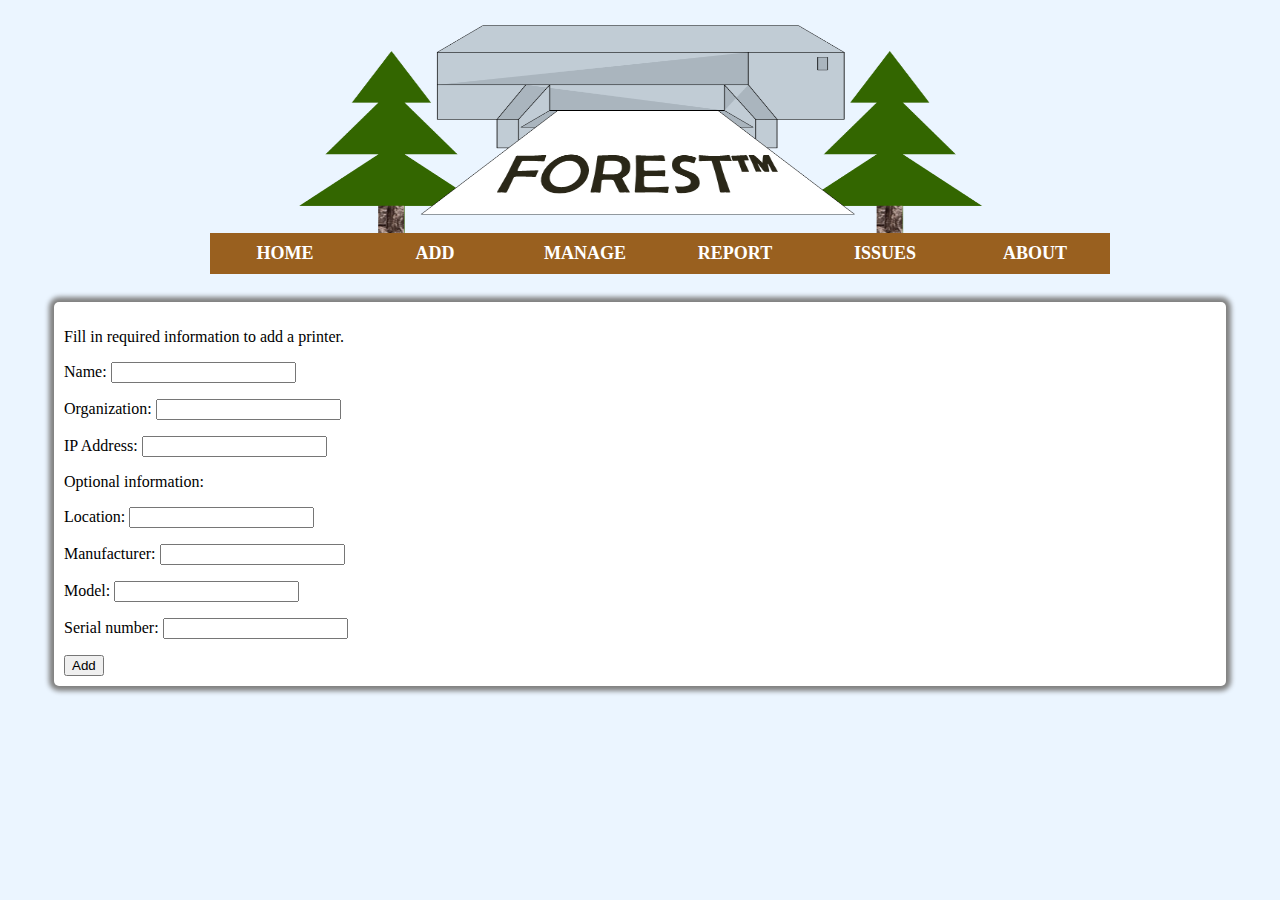
==== add_printer.html @ 0e670543 "Add Printer page" ====
<!DOCTYPE html>
<head>
  <title>Add Printer - Forest&trade;</title>
  <link rel="stylesheet" href="stylesheet.css">
</head>
<body>

  <div class="top">
  <div class="icon">
    <a href="home.html">
      <img src="websiteIcon.png" alt="Forest icon">
    </a>
  </div>

  <!-- NAVIGATION BAR -->
  <div class="navigate">
  <ul>
  <li><a href="home.html">Home</a></li>
  <li><a href="#add">Add</a>
    <ul>
      <li><a href="add_printer.html">Printer</a></li>
      <li><a href="#user">User</a></li>
    </ul>
  </li>
  <li><a href="#MyForst">Manage</a>
    <ul>
        <li><a href="#preferences">Preferences</a></li>
    </ul>
  </li>
  <li><a href="#report">Report</a></li>
  <li><a href="#issues">Issues</a></li>
  <li><a href="about.html">About</a></li>
  </ul>
  </div>
</div>

<div class="innerbox">  

<p> Fill in required information to add a printer.</p>
<form name='addPrinter' action='' method='post'>

  <p>Name: <input type="text" name="printerName" id="name" maxlength="50"></p>
  <p>Organization: <input type="text" name="organization" id="organization" maxlength="100"></p>
  <p>IP Address: <input type="text" name="ip" id="ip" maxlength="50"> </p>

  <p>Optional information:</p>
  <p>Location: <input type="text" name="location" id="location" maxlength="50"> </p>
  <p>Manufacturer: <input type="text" name="manufacturer" id="manufacturer" maxlength="50"> </p>
  <p>Model: <input type="text" name="model" id="model" maxlength="50"> </p>
  <p>Serial number: <input type="text" name="seriel" id="seriel" maxlength="50"> </p>


  <input type='submit' name='Add' value='Add' />	
</form>

</div>
</body>
</html>
---- stylesheet.css ----
/******************************* LOGIN BOX **************************************/
#loginscreen{
	  	margin: auto;
	  	margin-top:10px;
	  	display:block;
		padding: 5px;
		width: 400px;
		background: #B3F1BE; 
		border: solid #245212 2px; 
		font-family: serif;
		font-size: 18px;
		text-align: center;
		border-radius:5px;
}

/********************************* TITLE ***************************************/

.top {
	margin:0 auto;
	width:940px;
	margin-bottom: 75px;
	position: relative;
}

.icon img {
	display: block;
	width:700px;
    height: 225px;
	margin: 0 auto;
	margin-bottom:-16px;
	}

body {
	/*background: #c1e5e3;*/
	background: #ebf5ff;
}

/**************************** NAVAGATION BAR ***********************************/

.navigate ul
{
	list-style-type:none;
}

.navigate li {
	float:left;
}

.navigate ul li a{
	float: left;
	width:130px;
	padding:10px;
	background-color:#99601F;
	
	text-align: center;
	font-weight:bold;
	color:#FFFFFF;
	text-decoration:none;
	text-transform:uppercase;
	font-size: 18px;
}

.navigate ul a:hover
{
	background-color:#6E400B;
}

.navigate li ul {
	display: none;
	margin:0;
	padding:0;
}

.navigate li:hover ul {
	display: block;
	opacity: 0.95;
}
.navigate li:hover li {
	float:none;
}
.navigate li ul li a{
	background-color: #99601F;
	font-size:18px;
	text-transform: capitalize;
	font-weight:normal;
}



/*************************** INNER BOX ******************************/

.innerbox {
	border: none;
	position: absolute;
	display: block;
	float: center;
	background-color: white;
	margin: 0 auto;
	margin-top:10px;
	padding: 10px;
	width:90%;
	overflow: auto;
	box-shadow: 0 0 5px 5px gray;
	border-radius:5px;
	z-index:-1;
	left:0; right:0;
}

/***************************** TABLE *******************************/

table
{
margin:25px;
border-collapse:collapse;
border:1px solid #245212;
table-layout:fixed;
}

th, td {
font-family: "Lucida Sans Unicode", "Lucida Grande", sans-serif;
border:1px solid #245212;
text-align:left;
table-layout:fixed;
}

th.header
{
font-size:15px;
text-align:left;
height: 25px;
background-color:#128020;
color:#ffffff;
cursor: pointer;
padding: 5px;
}

th.headerSortUp, th.headerSortDown{
background-color: #245212;
}

th.headerSortUp:after {
	float:right;
	content: '  \25B2';
}

th.headerSortDown:after
{
	float:right;
content: '  \25BC';
}

table tbody td{
font-size:12px;
padding: 5px;
}

table tbody td:nth-child(1)
{
min-width:71px;
}
table tbody td:nth-child(2)
{
min-width:150px;
}
table tbody td:nth-child(3)
{
min-width:110px;
}
table tbody td:nth-child(4)
{
min-width:180px;
}
table tbody td:nth-child(5)
{
min-width:150px;
}
table tbody td:nth-child(6){
min-width:110px;
}
table tbody td:nth-child(7){
min-width:110px;
}

/*************************************** EXPANDABLE LISTS ********************************/

.expandlist {
	font-size: 18px;
}
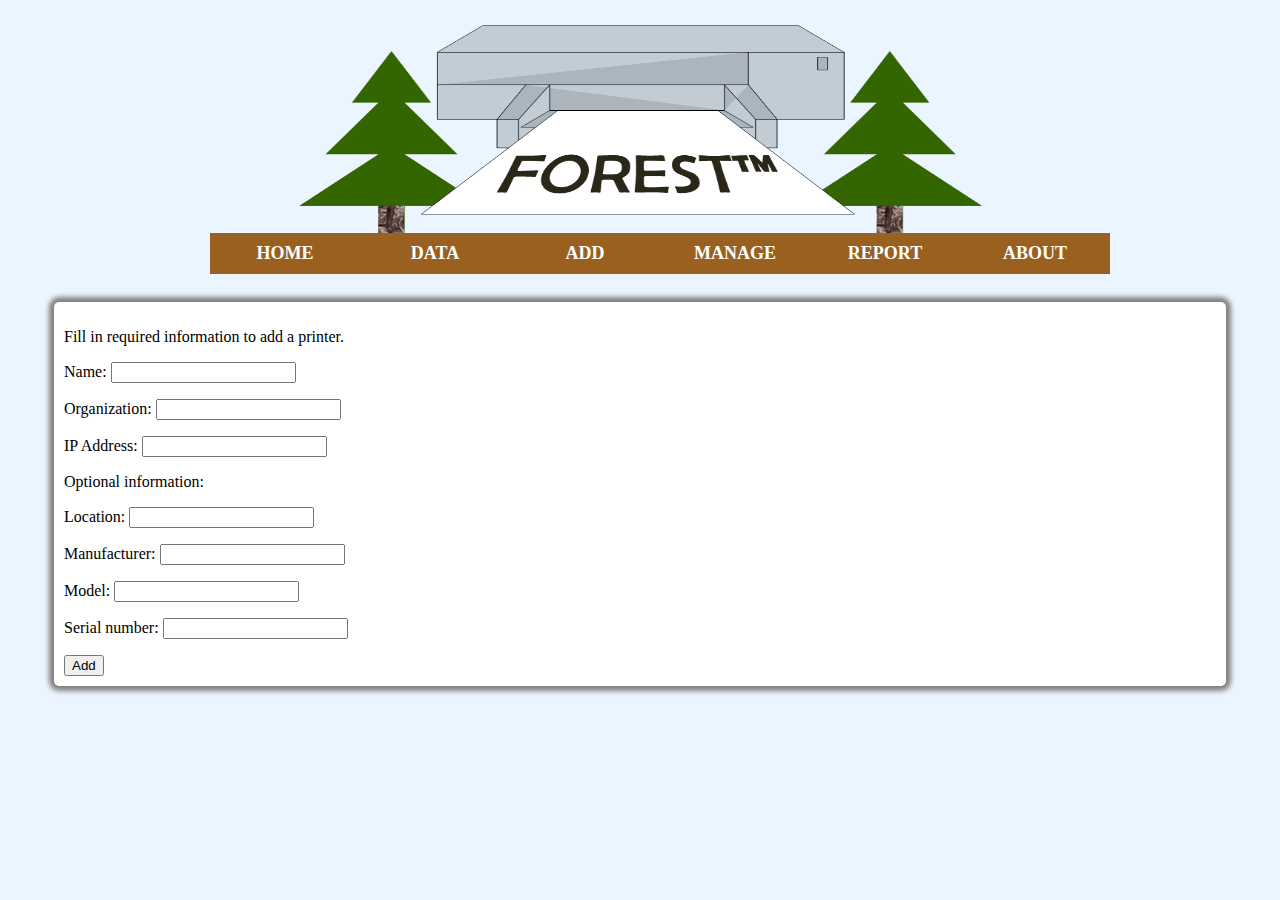
==== commit bfd5ed6a: "Added chart to website" ====
--- a/add_printer.html
+++ b/add_printer.html
@@ -17,6 +17,7 @@
   <div class="navigate">
   <ul>
   <li><a href="home.html">Home</a></li>
+  <li><a href="chart.html">Data</a></li>
   <li><a href="#add">Add</a>
     <ul>
       <li><a href="add_printer.html">Printer</a></li>
@@ -29,7 +30,6 @@
     </ul>
   </li>
   <li><a href="#report">Report</a></li>
-  <li><a href="#issues">Issues</a></li>
   <li><a href="about.html">About</a></li>
   </ul>
   </div>
--- a/stylesheet.css
+++ b/stylesheet.css
@@ -97,6 +97,7 @@
 	background-color: white;
 	margin: 0 auto;
 	margin-top:10px;
+	margin-bottom: 10px;
 	padding: 10px;
 	width:90%;
 	overflow: auto;
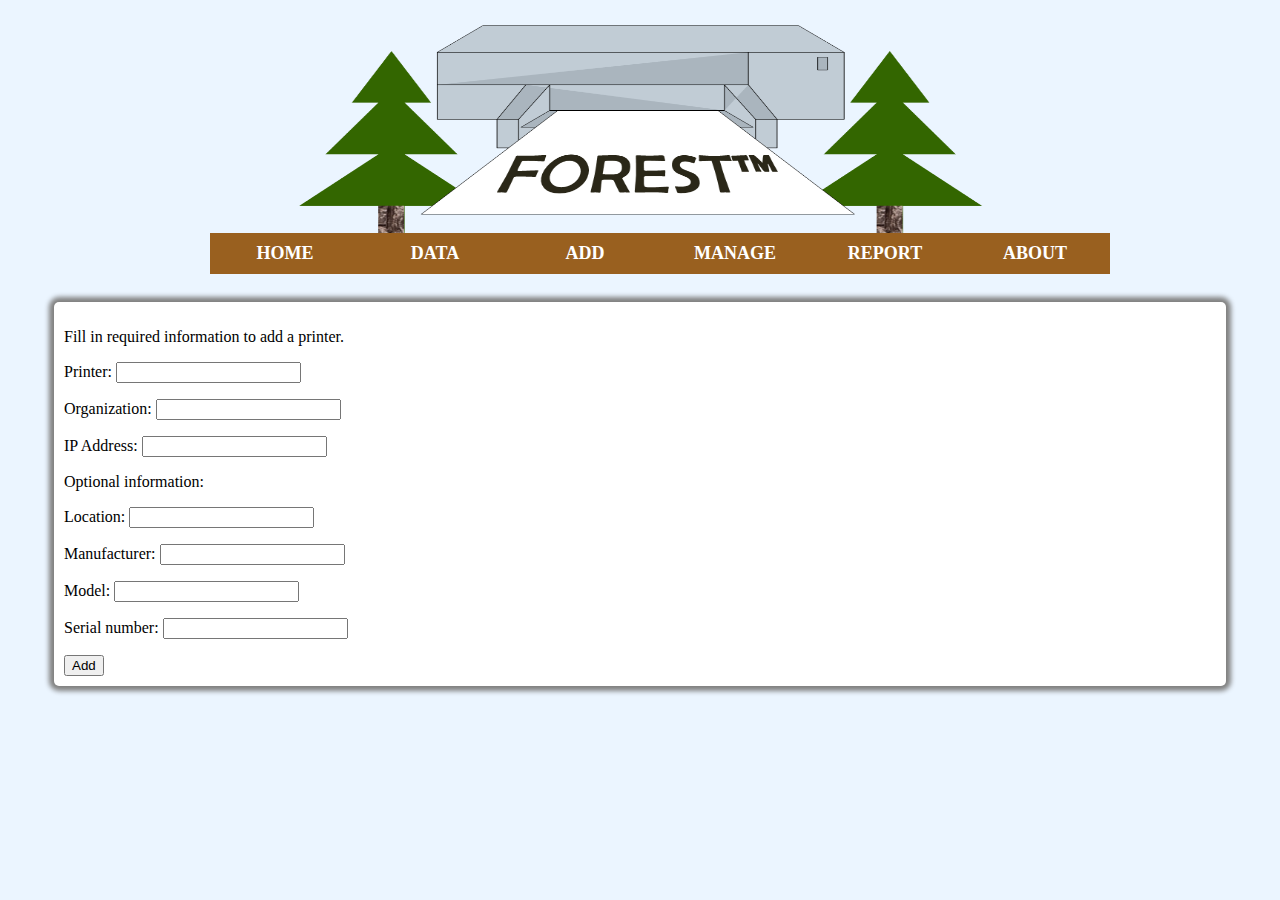
==== commit 6f8f0596: "Added page" ====
--- a/add_printer.html
+++ b/add_printer.html
@@ -21,7 +21,7 @@
   <li><a href="#add">Add</a>
     <ul>
       <li><a href="add_printer.html">Printer</a></li>
-      <li><a href="#user">User</a></li>
+      <li><a href="register.php">User</a></li>
     </ul>
   </li>
   <li><a href="#MyForst">Manage</a>
@@ -29,7 +29,7 @@
         <li><a href="#preferences">Preferences</a></li>
     </ul>
   </li>
-  <li><a href="#report">Report</a></li>
+  <li><a href="report.html">Report</a></li>
   <li><a href="about.html">About</a></li>
   </ul>
   </div>
@@ -40,7 +40,7 @@
 <p> Fill in required information to add a printer.</p>
 <form name='addPrinter' action='' method='post'>
 
-  <p>Name: <input type="text" name="printerName" id="name" maxlength="50"></p>
+  <p>Printer: <input type="text" name="printerName" id="name" maxlength="50"></p>
   <p>Organization: <input type="text" name="organization" id="organization" maxlength="100"></p>
   <p>IP Address: <input type="text" name="ip" id="ip" maxlength="50"> </p>
 
--- a/stylesheet.css
+++ b/stylesheet.css
@@ -150,6 +150,15 @@
 content: '  \25BC';
 }
 
+th img {
+	width: 20px;
+	height: 20px;
+}
+td img {
+	width: 20px;
+	height: 20px;
+}
+
 table tbody td{
 font-size:12px;
 padding: 5px;
@@ -181,6 +190,9 @@
 table tbody td:nth-child(7){
 min-width:110px;
 }
+table tbody td:nth-child(8){
+min-width:50px;
+}
 
 /*************************************** EXPANDABLE LISTS ********************************/
 
